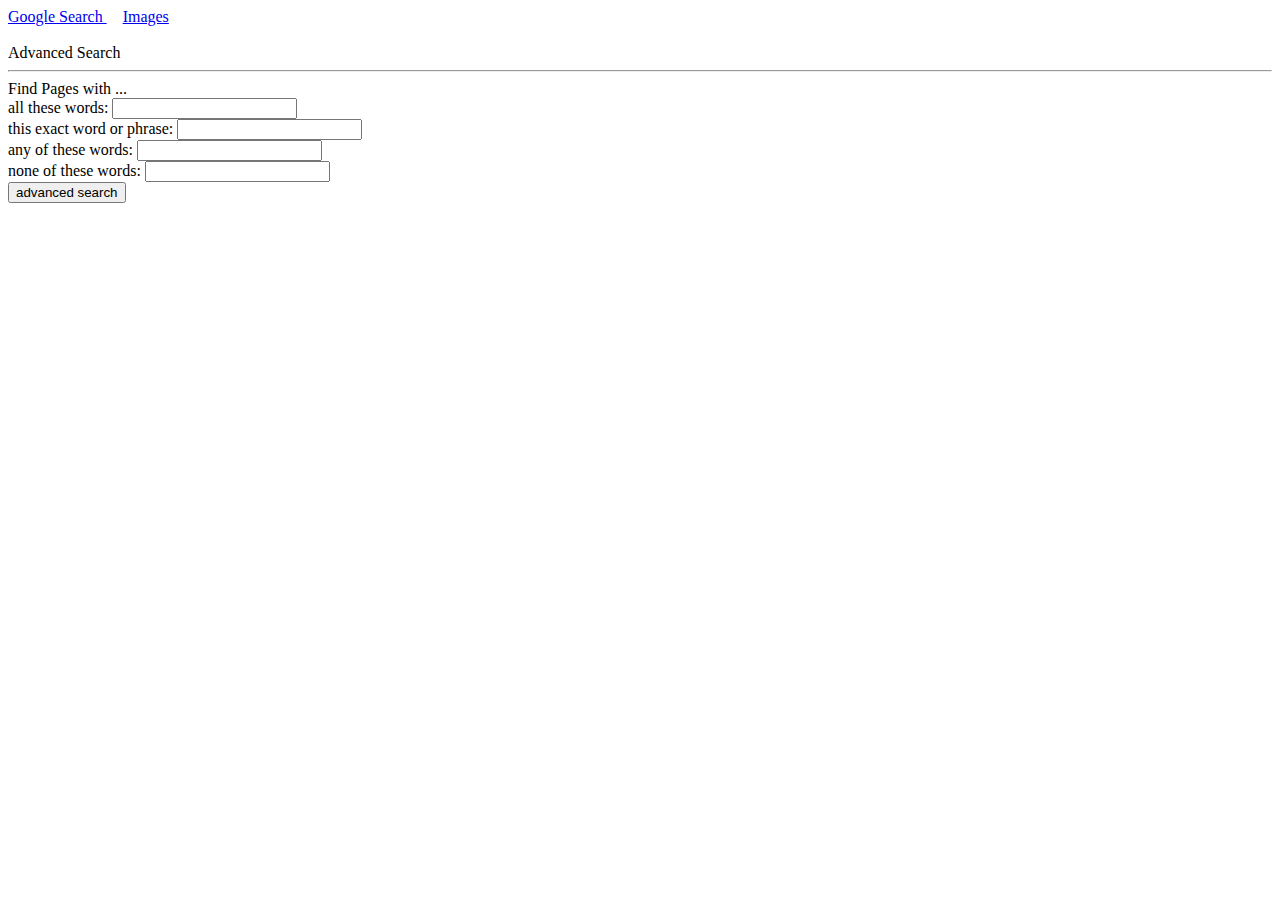
==== advancesearch.html @ aff7162e "final" ====
<!DOCTYPE html>
<html lang="en">
    <head>
        <title>Advanced Search</title>
        <link rel="stylesheet" href="style-adv.css">
        <link href="https://cdn.jsdelivr.net/npm/bootstrap@5.1.0/dist/css/bootstrap.min.css" rel="stylesheet" integrity="sha384-KyZXEAg3QhqLMpG8r+8fhAXLRk2vvoC2f3B09zVXn8CA5QIVfZOJ3BCsw2P0p/We" crossorigin="anonymous">
    </head>
    <body>
       <div id=tabs >
            <a class="se" href="index.html">Google Search </a>
            &nbsp; &nbsp;
            <a class="se" href="image.html">Images</a>

       </div>
       <div>
           <img id="image" src="google-ad.png" alt="">
       </div>
       <div id="ad">
           Advanced Search
          
       </div>
       <hr/>
      <div id='form'>
        Find Pages with ...

           
          
        <div id="search">
            <form role="search" action="https://www.google.com/search" method="GET">
                <div>
                    all these words: <input id="inp1" class="col-4" type="search" name="as_q">
                </div> 
                   
                <div>
                    this exact word or phrase: <input id="inp2" class="col-4" type="search" name="as_epq">
                </div>
                <div>
                    any of these words: <input id="inp3" class="col-4" type="search" name="as_oq">
                </div>
                <div>
                    none of these words: <input id="inp4" class="col-4" type="search" name="as_eq">
                </div>
                <button id="button">advanced search</button>
            </form>
        </div>
     
       
    </body>
</html>
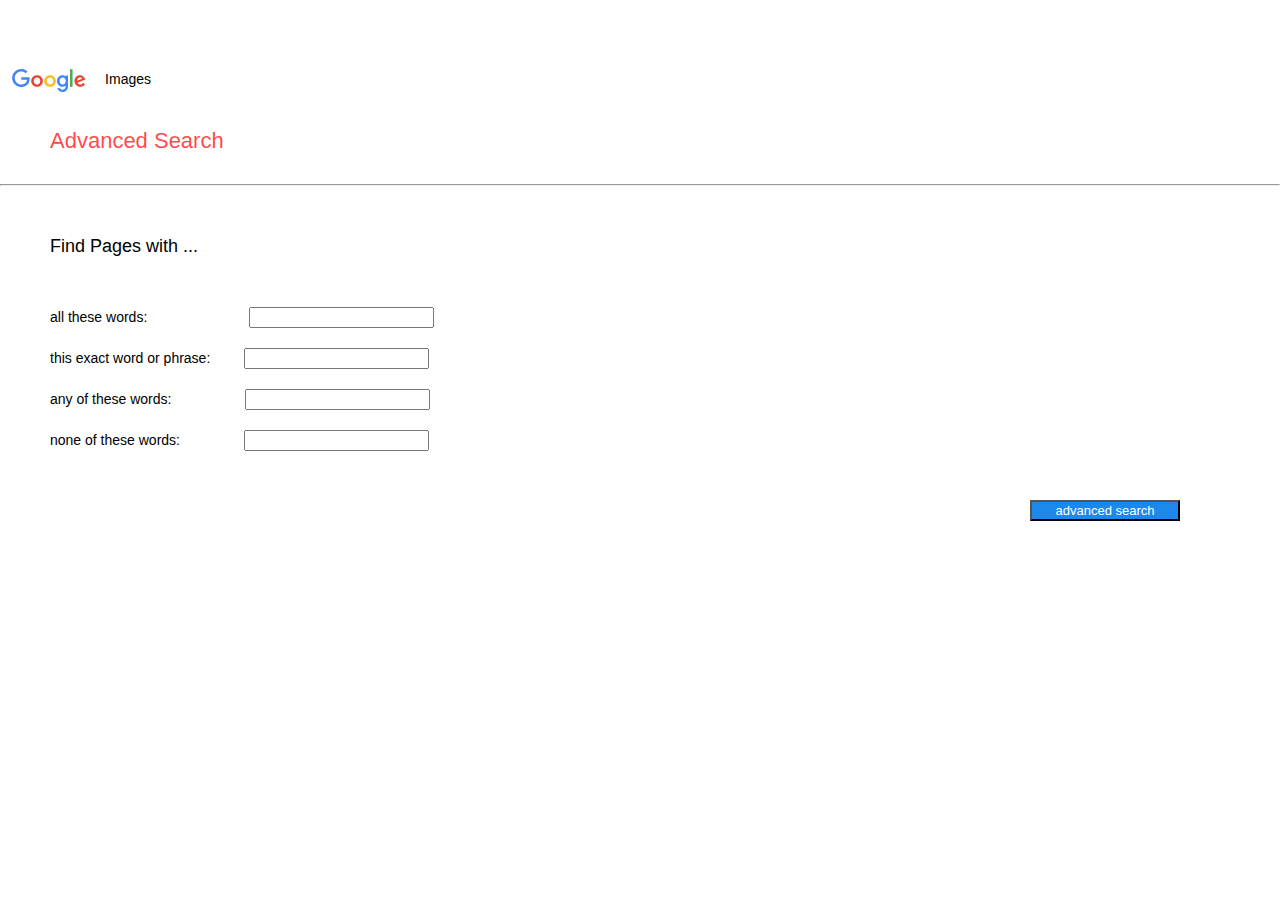
==== commit 5437b456: "final display" ====
--- a/advancesearch.html
+++ b/advancesearch.html
@@ -28,17 +28,17 @@
         <div id="search">
             <form role="search" action="https://www.google.com/search" method="GET">
                 <div>
-                    all these words: <input id="inp1" class="col-4" type="search" name="as_q">
+                    all these words: <input id="inp1" type="search" name="as_q">
                 </div> 
                    
                 <div>
-                    this exact word or phrase: <input id="inp2" class="col-4" type="search" name="as_epq">
+                    this exact word or phrase: <input id="inp2"  type="search" name="as_epq">
                 </div>
                 <div>
-                    any of these words: <input id="inp3" class="col-4" type="search" name="as_oq">
+                    any of these words: <input id="inp3"  type="search" name="as_oq">
                 </div>
                 <div>
-                    none of these words: <input id="inp4" class="col-4" type="search" name="as_eq">
+                    none of these words: <input id="inp4" type="search" name="as_eq">
                 </div>
                 <button id="button">advanced search</button>
             </form>
--- a/style-adv.css
+++ b/style-adv.css
@@ -0,0 +1,82 @@
+
+body{
+    font-size: 18px;
+    font-family: arial,sans-serif;
+   
+    display:inline;
+    
+}
+#tabs{
+    /* /* margin-left: 700px; */
+    margin-top: 50px;
+    margin-right: 40px;
+    text-align-last: right;
+    color: black;
+    font-size: 14px;
+    font-family: arial,sans-serif;
+    display: flex;
+
+}
+.se{
+    color: black;
+    text-decoration-line: none;
+    font-size: 14px;
+
+}
+.se:hover{
+    text-decoration-line: underline;
+    color: black;
+}
+#image{
+    margin-top: -50px;
+    font-size: 14px;
+}
+#ad{
+    margin-left: 50px;
+    margin-top: 20px;
+    font-size: 22px;
+    color: rgba(255, 0, 0, 0.726);
+}
+hr{
+    display: block;
+    size: 2px;
+    color: rgb(255, 251, 251);
+    margin-top: 30px;
+    margin-bottom: 50px;
+}
+#form{
+    margin-left: 50px;
+}
+#search{
+    font-size: 14px;
+    margin-top: 30px;
+}
+#inp1 {
+    margin-top: 20px;
+    margin-left: 98px;
+  
+}
+#inp2 {
+    margin-top: 20px;
+    margin-left: 30px;
+  
+}
+#inp3 {
+    margin-top: 20px;
+    margin-left: 70px;
+  
+}
+#inp4 {
+    margin-top: 20px;
+    margin-left: 60px;
+  
+}
+#button{
+    background: rgb(28, 136, 236);
+    color: white;
+    font-size: 13px;
+    width: 150px;
+    height: 44;
+    position: absolute; right: 100px;top: 500px ;
+
+}                                                                         